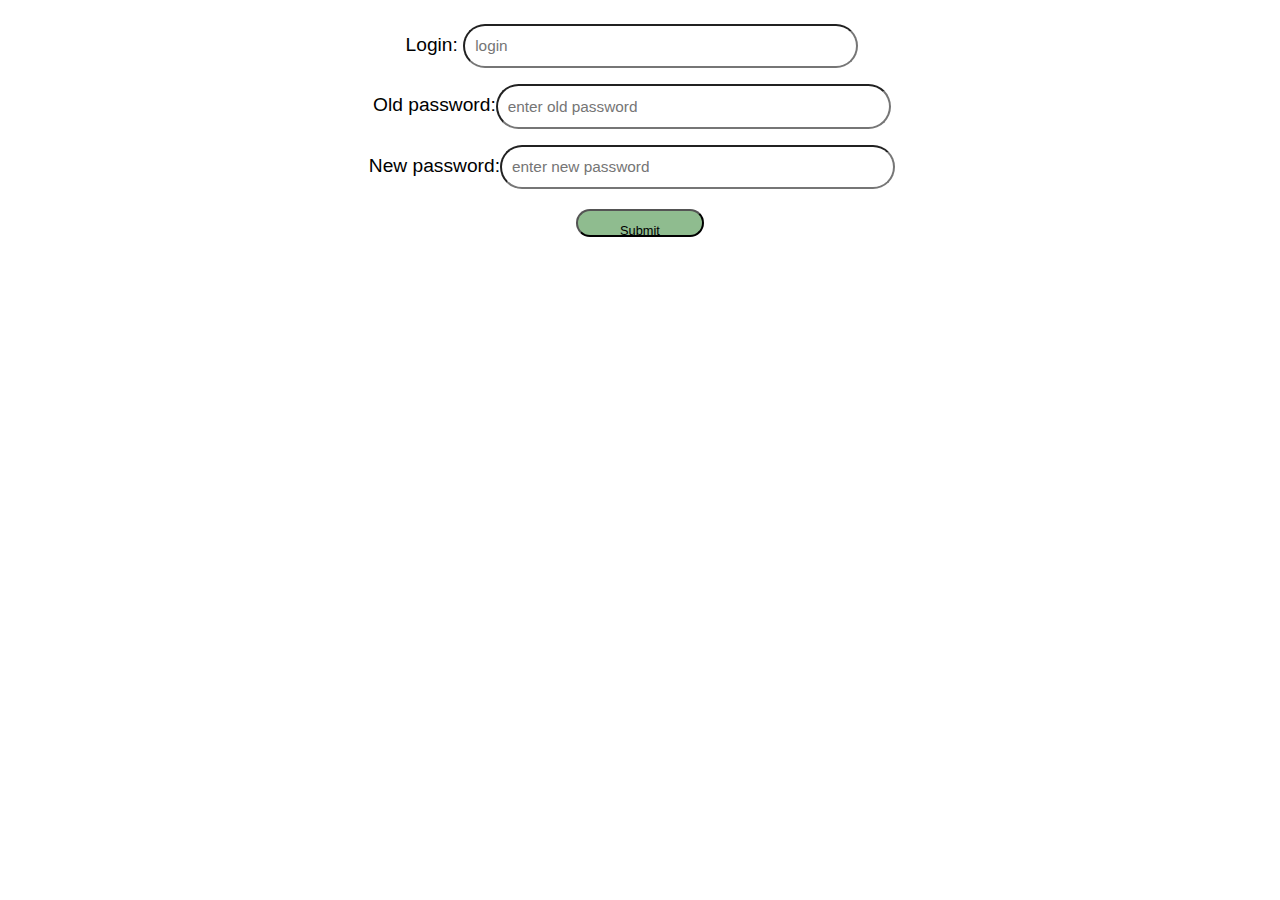
==== d04/ex02/index.html @ 21f1c81e "rush and 04" ====
<!DOCTYPE html>
<html>
<head>
    <meta charset="UTF-8" />
    <style>
        body {
            font-family: Arial;
            font-size: 1.5vw;

            background-image: url("http://kfund.ua/wp-content/uploads/2016/04/logo1.png");
        }
        input {
            width: 30%;
            border-radius: 10vw;
            height: 3vw;
            font-size: 1.2vw;
        }
        button {
            width: 10vw;
            border-radius: 15px;
            height: 3vh;
            font-size: 1vw;
            background-color: darkseagreen;
            padding: 12px 25px;
            margin-top: 20px;
        }
        input[type=text],
        input[type=password] {
            margin-top: 16px;
            margin-right: 16px;
            padding-left: 10px;
        }
    </style>
</head>

<body><center>
    <form method="post" action="modif.php">
        Login: <input type="text" name="login" placeholder="login"/>
        <br>
        Old password:<input type="password" name="oldpw" placeholder="enter old password"/>
        <br>
        New password:<input type="password" name="newpw" placeholder="enter new password"/>
        <br>
        <button type="submit" name="submit" value="OK"/>Submit</button>
    </form>
</center></body>
</html>
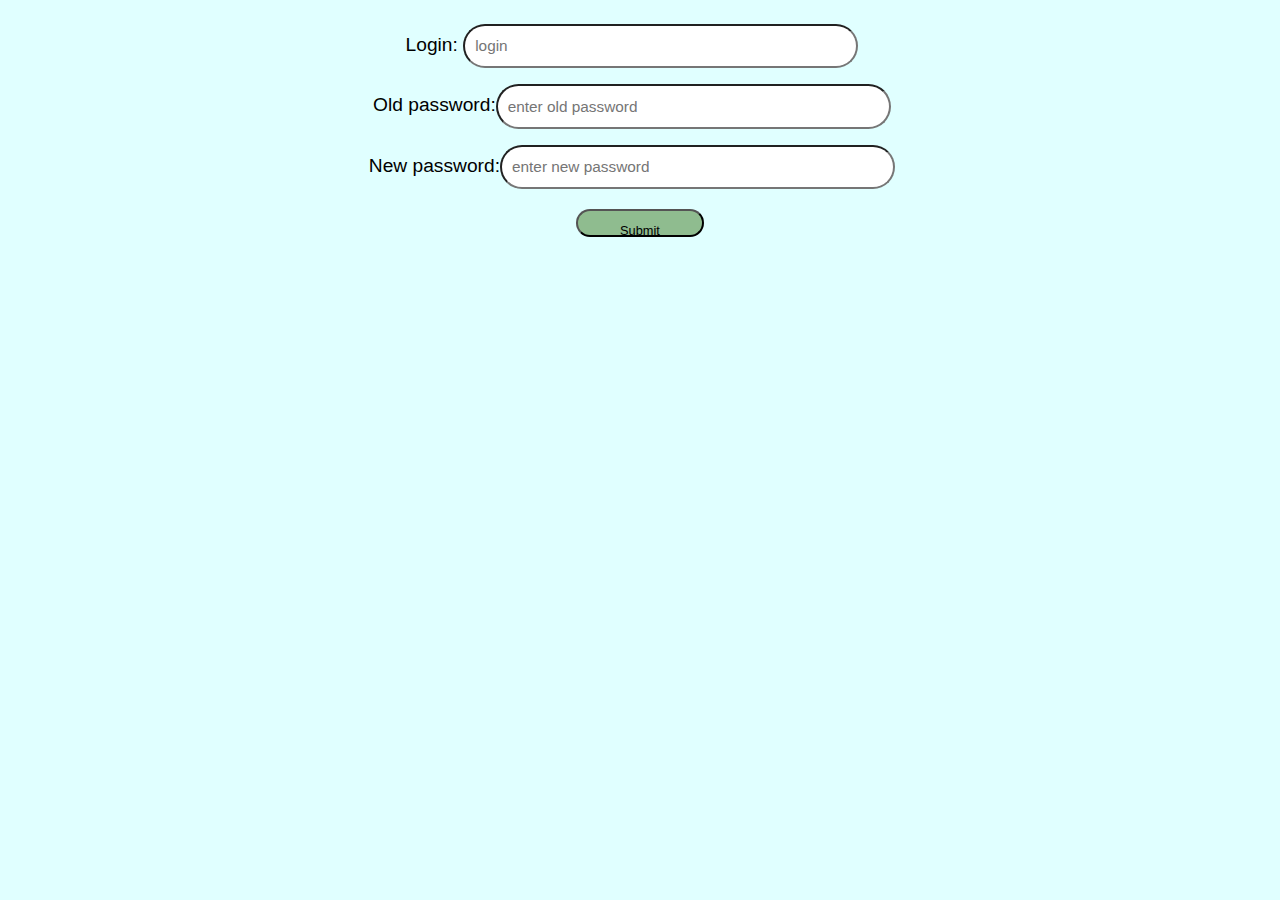
==== commit 77e057ef: "last changes" ====
--- a/d04/ex02/index.html
+++ b/d04/ex02/index.html
@@ -7,7 +7,7 @@
             font-family: Arial;
             font-size: 1.5vw;
 
-            background-image: url("http://kfund.ua/wp-content/uploads/2016/04/logo1.png");
+            background-color: lightcyan;
         }
         input {
             width: 30%;
